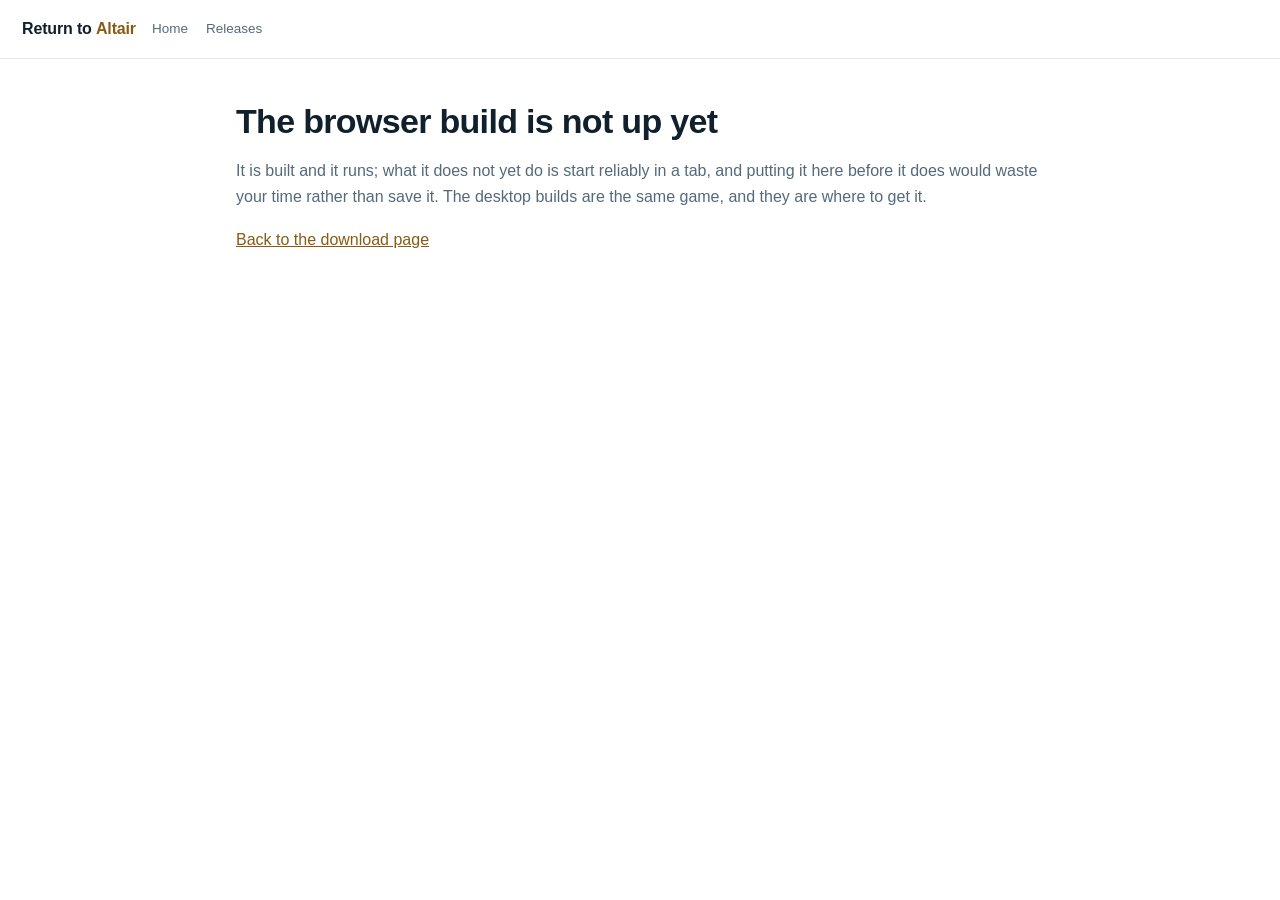
==== play/index.html @ 8564e00a "Avalonia build 2ab824b" ====
<!doctype html>
<html lang="en">
<head>
<meta charset="utf-8">
<meta name="viewport" content="width=device-width, initial-scale=1">
<title>Not yet — Return to Altair</title>
<link rel="stylesheet" href="../header.css">
<link rel="stylesheet" href="../site.css">
</head>
<body>

<!-- The header, cut down to the brand and the two page links. Enough that this reads as a page of
     the site rather than as an error the host produced. -->
<header class="bar"><nav class="nav" aria-label="Site">
  <a class="brand" href="../index.html" title="Home">Return to&nbsp;<span>Altair</span></a>
  <div class="links">
    <a href="../index.html">Home</a>
    <a href="../releases.html">Releases</a>
  </div>
</nav></header>

<section class="releases">
  <h2>The browser build is not up yet</h2>
  <p class="lede">
    It is built and it runs; what it does not yet do is start reliably in a tab, and putting it
    here before it does would waste your time rather than save it. The desktop builds are the
    same game, and they are where to get it.
  </p>
  <p class="lede"><a href="../index.html">Back to the download page</a></p>
</section>
</body>
</html>
---- header.css ----
/*
 * The shared header — one component, used by every page of every one of these projects.
 *
 * Structure and class names are the ones AvaDevTools uses, so the two sites read as the same product
 * family: brand and the page's own links on the left, feedback and the outbound icons pushed to the
 * right. Nothing here names a colour. Every value comes from a custom property the host stylesheet
 * defines, which is why the identical markup renders in this site's green palette and in AvaDevTools'
 * blue one without a fork.
 *
 * Required from the host: --bar (the bar's height) and --bg-alt --panel --line --text --dim --accent.
 *
 * The feedback popup is a <details>. Disclosure is something HTML already does, so the header needs no
 * script — which matters, because the generated reference pages have none and are meant to keep working
 * from a file:// URL.
 */

.bar {
  position: sticky;
  top: 0;
  z-index: 20;
  background: var(--panel);
  border-bottom: 1px solid var(--line);
}

.bar .nav {
  display: flex;
  align-items: center;
  gap: 16px;
  height: var(--bar);
  padding: 0 22px;
}

.brand {
  display: flex;
  align-items: center;
  font-weight: 650;
  font-size: 16px;
  letter-spacing: -0.01em;
  color: var(--text);
  text-decoration: none;
  white-space: nowrap;
}

/* No gap on .brand — a name split across two spans is one word, and a gap would put a space inside it.
   The dot, where a site uses one, carries its own margin. */
.brand .dot {
  width: 10px;
  height: 10px;
  margin-right: 9px;
  border-radius: 50%;
  background: var(--accent);
  box-shadow: 0 0 10px var(--accent);
}

.brand span { color: var(--accent); }

.tag {
  font-size: 11px;
  font-weight: 600;
  letter-spacing: 0.04em;
  color: var(--accent);
  border: 1px solid var(--accent);
  border-radius: 999px;
  padding: 2px 9px;
  white-space: nowrap;
}

/* Direct children only. The popup hanging off the feedback button is full of prose that has to wrap,
   and it lives inside .links — so a descendant selector here would set nowrap on it and push it off
   the side of the screen. */
.bar .links { display: flex; align-items: center; gap: 18px; }
.bar .links > a { color: var(--dim); text-decoration: none; font-size: 13.5px; white-space: nowrap; }
.bar .links > a:hover { color: var(--text); }

.bar .tools { margin-left: auto; gap: 14px; }

.nav-ico { display: flex; align-items: center; color: var(--dim); }
.nav-ico svg { width: 18px; height: 18px; fill: currentColor; }
.nav-ico:hover { color: var(--text); }

/* ---- feedback ---- */

.fb { position: relative; }

.fb > summary {
  list-style: none;
  cursor: pointer;
  user-select: none;
  padding: 4px 12px;
  font-size: 13px;
  color: var(--dim);
  border: 1px solid var(--line);
  border-radius: 6px;
}

.fb > summary::-webkit-details-marker { display: none; }
.fb > summary:hover, .fb[open] > summary { color: var(--text); border-color: var(--accent); }

.fb-pop {
  position: absolute;
  top: calc(100% + 10px);
  right: 0;
  z-index: 30;
  width: 274px;
  padding: 6px;
  background: var(--panel);
  border: 1px solid var(--line);
  border-radius: 10px;
  box-shadow: 0 12px 32px rgb(0 0 0 / 35%);
}

.fb-pop a {
  display: flex;
  gap: 10px;
  align-items: flex-start;
  padding: 9px 10px;
  border-radius: 7px;
  color: var(--text);
  font-size: 13.5px;
  text-decoration: none;
}

.fb-pop a:hover { background: var(--bg-alt); }
.fb-pop a > span { min-width: 0; }
.fb-pop svg { width: 17px; height: 17px; fill: var(--dim); flex: none; margin-top: 2px; }
.fb-pop a:hover svg { fill: var(--accent); }
.fb-pop b { display: block; font-weight: 600; line-height: 1.35; }
.fb-pop small { display: block; margin-top: 1px; color: var(--dim); font-size: 12px; line-height: 1.45; }

/* ---- narrow ----
   The page links drop to their own row; the brand and the outbound links stay on the first one, because
   those are the two things worth reaching without thinking. */

/* The bar is two rows below this width, so --bar — which is what anything scrolling to an anchor subtracts —
   has to grow with it. That override lives in site.css and api.css rather than here, because both of them
   load after this file and would otherwise put the 58px back. */

@media (max-width: 860px) {
  .bar .nav { flex-wrap: wrap; height: auto; padding: 10px 16px; row-gap: 10px; }
  .bar .links:not(.tools) { order: 1; width: 100%; gap: 16px; flex-wrap: wrap; row-gap: 8px; }
  .fb-pop { width: min(274px, calc(100vw - 32px)); }
}
---- site.css ----
/*
 * The landing page and the releases page. One stylesheet, no framework, no build step — the same
 * arrangement as the other sites in this family, and the same header.css above it.
 *
 * The palette is the game's own, from web/style.css: a near-black blue, a HUD cyan, and the gold
 * the wordmark is drawn in. Gold is the accent because gold is what the title screen says the
 * product is called in; cyan belongs to the instruments and is used here for the same job — the
 * thing that lights up when you touch it.
 *
 * Dark by default, because the game is a black screen. The reader's own setting still wins for the
 * body of the page: someone in light mode reading release notes has been told nothing by a black
 * page except that the page does not care about them. The hero is the exception and fixes its own
 * colours, because it stands on a canvas that is night whatever the reader prefers.
 */

:root {
  --bg: #000814;
  --bg-alt: #04101d;
  --panel: #020a12;
  --line: #16324a;
  --text: #d7eeff;
  --dim: #7ea3ba;
  --accent: #ffe28a;
  --accent-ink: #1a1103;
  --glow: #3fa8ff;
  --bad: #ff5a5a;
  --code: #cbe6f8;
  --codebg: #010810;
  --shadow: 0 10px 34px rgb(0 0 0 / 55%);
  --bar: 58px;
}

@media (prefers-color-scheme: light) {
  :root {
    --bg: #ffffff;
    --bg-alt: #f4f7fa;
    --panel: #ffffff;
    --line: #dfe6ee;
    --text: #10202c;
    --dim: #55697a;
    /* Gold on white is not a colour, it is a smudge. The accent keeps its identity by going
       down rather than by changing hue — the same bronze the wordmark's shadow uses. */
    --accent: #8a5a12;
    --accent-ink: #ffffff;
    --glow: #106a9c;
    --bad: #b3241f;
    --code: #16303f;
    --codebg: #f1f5f8;
    --shadow: 0 8px 28px rgb(12 26 40 / 12%);
  }
}

* { box-sizing: border-box; }

body {
  margin: 0;
  background: var(--bg);
  color: var(--text);
  font: 16px/1.65 -apple-system, BlinkMacSystemFont, "Segoe UI", Roboto, Helvetica, Arial, sans-serif;
  -webkit-font-smoothing: antialiased;
}

img { max-width: 100%; height: auto; display: block; }
a { color: var(--accent); }
h1, h2, h3 { letter-spacing: -0.02em; line-height: 1.2; }

code {
  font-family: ui-monospace, SFMono-Regular, "SF Mono", Menlo, Consolas, monospace;
  font-size: 0.88em;
  color: var(--code);
}

pre {
  margin: 0 0 16px;
  padding: 12px 14px;
  overflow-x: auto;
  background: var(--codebg);
  border: 1px solid var(--line);
  border-radius: 8px;
}

.wrap { max-width: 1080px; margin: 0 auto; padding: 0 26px; }

/* The top bar is header.css — the same file, markup and class names as every other site here. It
   reads the properties above and nothing else. */

/* ---- hero ----------------------------------------------------------------------------------
   The scene behind the words is a canvas, not an image: ships out of the game's own model tables,
   fighting over a Coriolis station. See scene.js. Inside .hero-wrap the palette stops following
   the page and pins itself dark, so a light-mode reader gets a dark hero rather than black text
   on a night sky. */

.hero-wrap {
  position: relative;
  isolation: isolate;
  overflow: hidden;
  background: #000814;

  --text: #eaf4ff;
  --dim: #9fbdd2;
  --line: rgb(127 190 235 / 26%);
  --bg-alt: rgb(127 190 235 / 10%);
  /* Opaque enough to stand in front of a sunlit planet. The scene behind the panel is the whole
     right-hand half of the hero, and a lit limb crossing a paragraph is a paragraph nobody reads
     at exactly the moment they are deciding whether to download it. */
  --panel: rgb(2 10 18 / 86%);
  --accent: #ffe28a;
  --accent-ink: #1a1103;
  --glow: #3fa8ff;
  --code: #cbe6f8;
}

#scene {
  position: absolute;
  inset: 0;
  z-index: -2;
  width: 100%;
  height: 100%;
  display: block;
}

/* Two scrims, doing two different jobs. The first darkens the left, where the words are, and
   leaves the right — the planet and the station — alone. The second lands the hero on the page
   below it instead of ending at a line. */
.hero-wrap::before,
.hero-wrap::after {
  content: "";
  position: absolute;
  inset: 0;
  z-index: -1;
  pointer-events: none;
}

.hero-wrap::before {
  background: linear-gradient(96deg, rgb(0 6 14 / 88%) 0%, rgb(0 6 14 / 62%) 42%,
                                     rgb(0 6 14 / 8%) 74%, rgb(0 6 14 / 0%) 100%);
}

.hero-wrap::after {
  background: linear-gradient(180deg, rgb(0 8 20 / 55%) 0%, rgb(0 8 20 / 0%) 26%,
                                      rgb(0 8 20 / 0%) 68%, var(--bg) 100%);
}

.hero {
  position: relative;
  max-width: 1080px;
  margin: 0 auto;
  padding: 74px 26px 66px;
}

.eyebrow {
  margin: 0 0 8px;
  font-size: 11.5px;
  font-weight: 600;
  letter-spacing: 0.22em;
  text-transform: uppercase;
  color: var(--glow);
}

.hero h1 {
  margin: 0 0 16px;
  max-width: 15ch;
  font-size: clamp(34px, 6vw, 62px);
  font-weight: 700;
  color: var(--accent);
  text-shadow: 0 2px 0 rgb(0 0 0 / 55%), 0 0 34px rgb(255 226 138 / 22%);
}

.hero p.lede {
  margin: 0 0 30px;
  max-width: 52ch;
  font-size: clamp(16px, 1.6vw, 18.5px);
  color: var(--text);
}

.hero p.lede b { color: var(--accent); font-weight: 600; }

/* The caveat under the pitch. Smaller and dimmer than the sentence above it because it is a
   condition on that sentence rather than a second one — but it is not a footnote, and it is not
   hidden at the bottom of the page where nobody deciding whether to download would read it. */
.hero p.note {
  margin: 0 0 28px;
  max-width: 52ch;
  font-size: 14px;
  color: var(--dim);
}

/* ---- the download panel ---------------------------------------------------------------------
   One column per platform: a big button that gives the build most people on it want, and under it
   the two architectures, each naming its own file extension. Nothing has to be answered before a
   download appears — every file on offer is on screen and one click away, which a picker with two
   questions in front of it is not.

   Beside it, in the room left over, the other half of the offer: the build that costs the visitor
   nothing. Both halves are in the hero because both have to be on screen at once — the free one
   was below the fold, and an offer nobody scrolls to is not an offer. */

/* One panel, two halves, a line between them. Two separate cards would have read as two products,
   and the right-hand half sits over the planet — where unbacked text is a paragraph nobody can
   read at the one moment they are deciding. */
.offer {
  display: flex;
  align-items: stretch;
  max-width: 1000px;
  background: var(--panel);
  border: 1px solid var(--line);
  border-radius: 12px;
  backdrop-filter: blur(7px);
  box-shadow: var(--shadow);
}

.get {
  flex: 1 1 auto;
  min-width: 0;
  padding: 20px 22px 20px;
}

/* Both halves are titled the same way and at the same height, which is what puts the four buttons
   under them on one line. */
.get h2, .play-side h2 {
  margin: 0 0 14px;
  font-size: 13px;
  font-weight: 600;
  letter-spacing: 0.16em;
  text-transform: uppercase;
  color: var(--dim);
}

.oses { display: grid; grid-template-columns: repeat(3, 1fr); gap: 16px; }

.os { display: flex; flex-direction: column; }

/* One recipe for all four buttons, the three platforms and the browser. Sharing the box rather
   than matching two heights by hand is what keeps them on one line in every font on every system —
   a fixed height here would be right on this machine and eight pixels out on somebody else's. */
.os-btn, .play {
  display: flex;
  flex-direction: column;
  align-items: center;
  gap: 9px;
  padding: 17px 10px 15px;
  text-decoration: none;
  border: 1px solid var(--line);
  border-radius: 11px;
  transition: border-color 0.14s, color 0.14s, box-shadow 0.14s;
}

.os-btn { color: var(--text); background: var(--bg-alt); }

.os-btn svg, .play svg { width: 30px; height: 30px; fill: currentColor; }
.os-btn b, .play b { font-size: 16px; font-weight: 650; letter-spacing: -0.01em; }

.os-btn:hover {
  color: var(--accent);
  border-color: var(--accent);
  box-shadow: 0 0 24px rgb(255 226 138 / 16%);
}

.tabs { display: flex; gap: 6px; margin-top: 8px; }

.tab {
  flex: 1;
  min-width: 0;
  padding: 7px 3px;
  text-align: center;
  font-size: 12.5px;
  text-decoration: none;
  /* One line or nothing: "ARM 64 (*.AppImage)" wrapping puts one tab a row taller than the one
     beside it, and two buttons of different heights read as two different kinds of thing. */
  white-space: nowrap;
  overflow: hidden;
  text-overflow: ellipsis;
  color: var(--text);
  border: 1px solid var(--line);
  border-radius: 7px;
  transition: border-color 0.14s, color 0.14s;
}

.tab span { color: var(--dim); }
.tab:hover { color: var(--glow); border-color: var(--glow); }
.tab:hover span { color: var(--glow); }

/* The architecture is the tab's name; what kind of file it is and how big go on a second line
   under it. All three on one line does not fit — at three columns a tab has about 110 pixels and
   "ARM64 (*.AppImage) · 42 MB" needs twice that, so it ellipsises into no information at all. The
   second line is reserved whether or not there is a size to put in it yet, so the panel does not
   resize under the pointer when the release list arrives. */
.tab i {
  display: block;
  min-height: 1.2em;
  margin-top: 2px;
  font-style: normal;
  font-size: 10.5px;
  color: var(--dim);
}

.tab i b { font-weight: 400; }

/* A build this release has not got. It keeps its place and stops being a link, so the row is
   always the same two files and a gap is visible as a gap rather than as a shorter list. */
.tab[aria-disabled="true"] { opacity: 0.34; pointer-events: none; }

.os-hint {
  margin: 9px 0 0;
  font-size: 11.5px;
  line-height: 1.5;
  color: var(--dim);
}

.dl-note {
  margin: 16px 0 0;
  min-height: 1.5em;
  font-size: 13px;
  color: var(--dim);
}

.dl-note a { color: var(--accent); }

/* ---- play in the browser --------------------------------------------------------------------
   The second column of the offer: beside the panel, not inside it. It is a different kind of
   answer to the same question, so it is set apart by the word between them rather than dressed as
   a fourth platform button. */

.play-side {
  flex: 0 0 250px;
  padding: 20px 22px;
  border-left: 1px solid var(--line);
  text-align: center;
}

.play {
  color: var(--glow);
  border-color: var(--glow);
  background: rgb(63 168 255 / 8%);
  box-shadow: 0 0 26px rgb(63 168 255 / 14%);
}

/* Four marks in the space one logo has, so the row of icons is the same height as the row of
   logos beside it and the four buttons stay one row rather than four boxes of different sizes. */
.browsers { display: flex; align-items: center; gap: 7px; height: 30px; }
.play .browsers svg { width: 22px; height: 22px; }

.play:hover { color: #fff; background: rgb(63 168 255 / 16%); box-shadow: 0 0 34px rgb(63 168 255 / 34%); }

/* Where the architecture tabs are on the other side of the line, and for the same reason: what the
   button above it costs you. */
.play-note { margin: 12px 0 0; font-size: 12px; line-height: 1.5; color: var(--dim); }

/* ---- what it is -----------------------------------------------------------------------------
   Three claims and the screenshots that back them. Anything longer belongs in the README, which
   is one click away and is where somebody who wants the detail is already going. */

section { padding: 46px 0; }

.sec-h {
  margin: 0 0 6px;
  font-size: clamp(22px, 2.6vw, 30px);
}

.sub { margin: 0 0 30px; max-width: 62ch; color: var(--dim); }

.grid {
  display: grid;
  grid-template-columns: repeat(auto-fit, minmax(260px, 1fr));
  gap: 18px;
}

.card {
  padding: 20px 20px 22px;
  background: var(--bg-alt);
  border: 1px solid var(--line);
  border-radius: 11px;
}

.card h3 { margin: 0 0 8px; font-size: 16.5px; color: var(--accent); }
.card p { margin: 0; font-size: 14.5px; color: var(--dim); }

.shots {
  display: grid;
  grid-template-columns: repeat(auto-fit, minmax(300px, 1fr));
  gap: 14px;
  margin-top: 26px;
}

.shots figure { margin: 0; }

.shots img {
  width: 100%;
  border: 1px solid var(--line);
  border-radius: 9px;
  background: #000814;
}

.shots figcaption { margin-top: 7px; font-size: 13px; color: var(--dim); }

/* ---- releases -------------------------------------------------------------------------------
   The list is fetched from the public repository's releases; the cards are built in site.js. */

.releases { max-width: 860px; margin: 0 auto; padding: 42px 26px 20px; }
.releases h2 { margin: 0 0 8px; font-size: clamp(24px, 3vw, 34px); }
.lede { color: var(--dim); }

.rel {
  padding: 26px 0 6px;
  border-top: 1px solid var(--line);
  margin-top: 26px;
}

.rel:first-child { border-top: 0; }
.rel h3 { margin: 0 0 14px; font-size: 21px; }

.rel-pre, .rel-date {
  font-size: 12px;
  font-weight: 500;
  letter-spacing: 0.04em;
  color: var(--dim);
  white-space: nowrap;
}

.rel-pre {
  color: var(--accent);
  border: 1px solid var(--accent);
  border-radius: 999px;
  padding: 1px 8px;
  margin-left: 6px;
}

.rel-date { margin-left: 8px; }

.rel-body h3 { margin: 22px 0 8px; font-size: 16px; letter-spacing: 0.1em; text-transform: uppercase; color: var(--glow); }
.rel-body h4 { margin: 18px 0 6px; font-size: 15px; color: var(--text); }
.rel-body ul { margin: 0 0 14px; padding-left: 20px; }
.rel-body li { margin-bottom: 5px; }
.rel-body p { margin: 0 0 14px; }

/* The asset list under each release. Deliberately small and deliberately last: six links is a
   reference table, not the point of the page, and a reader who has come this far already knows
   which of the six is theirs. */
.assets {
  margin: 18px 0 4px;
  padding: 14px 16px;
  background: var(--bg-alt);
  border: 1px solid var(--line);
  border-radius: 10px;
}

.assets b {
  display: block;
  margin-bottom: 9px;
  font-size: 11.5px;
  font-weight: 600;
  letter-spacing: 0.14em;
  text-transform: uppercase;
  color: var(--dim);
}

.assets ul {
  display: grid;
  grid-template-columns: repeat(auto-fit, minmax(190px, 1fr));
  gap: 4px 20px;
  margin: 0;
  padding: 0;
  list-style: none;
  font-size: 14px;
}

.assets li { display: flex; gap: 8px; align-items: baseline; }
.assets li > span { color: var(--dim); font-size: 12.5px; }

.footnote { color: var(--dim); font-size: 14px; }

.scroller { overflow-x: auto; }

table { border-collapse: collapse; width: 100%; font-size: 14.5px; }
th, td { text-align: left; padding: 6px 12px 6px 0; border-bottom: 1px solid var(--line); }
th { color: var(--glow); font-weight: 600; }

/* ---- footer ---------------------------------------------------------------------------------- */

footer {
  margin-top: 30px;
  padding: 30px 26px 46px;
  border-top: 1px solid var(--line);
  color: var(--dim);
  font-size: 14px;
  text-align: center;
}

footer p { margin: 0 auto 8px; max-width: 74ch; }
footer .thin { font-size: 13.5px; }

/* ---- narrow ---------------------------------------------------------------------------------- */

@media (max-width: 860px) {
  /* header.css puts the bar on two rows below this width, and --bar is what an anchor scroll
     subtracts. It has to grow with it, and it has to be set here because this file loads last. */
  :root { --bar: 104px; }

  .hero { padding: 54px 20px 48px; }

  /* The two halves stack, and the line between them turns with them. */
  .offer { flex-direction: column; max-width: none; }
  .play-side { flex: 0 0 auto; border-left: 0; border-top: 1px solid var(--line); }

  /* One platform per row. Three columns at this width leaves each tab about ninety pixels for
     "ARM 64 (*.AppImage)", which is an ellipsis and no information. */
  .oses { grid-template-columns: 1fr; gap: 20px; }

  .os-btn, .play {
    flex-direction: row;
    justify-content: center;
    gap: 12px;
    padding: 13px 10px;
  }
  .wrap, .releases { padding-left: 20px; padding-right: 20px; }

  /* The scrim turns from a side-lit one into a veil. On a wide screen the words are in the left
     column and the fight is in the right, so darkening across works; at this width the words are
     the whole width, and a ship crossing behind a line of text is a line of text nobody reads.
     Not so heavy that there is nothing behind them either — the panel below is opaque on its own
     account, so the veil only has to carry the four lines above it. */
  .hero-wrap::before {
    background: linear-gradient(180deg, rgb(0 6 14 / 82%) 0%, rgb(0 6 14 / 70%) 40%,
                                        rgb(0 6 14 / 44%) 100%);
  }
}
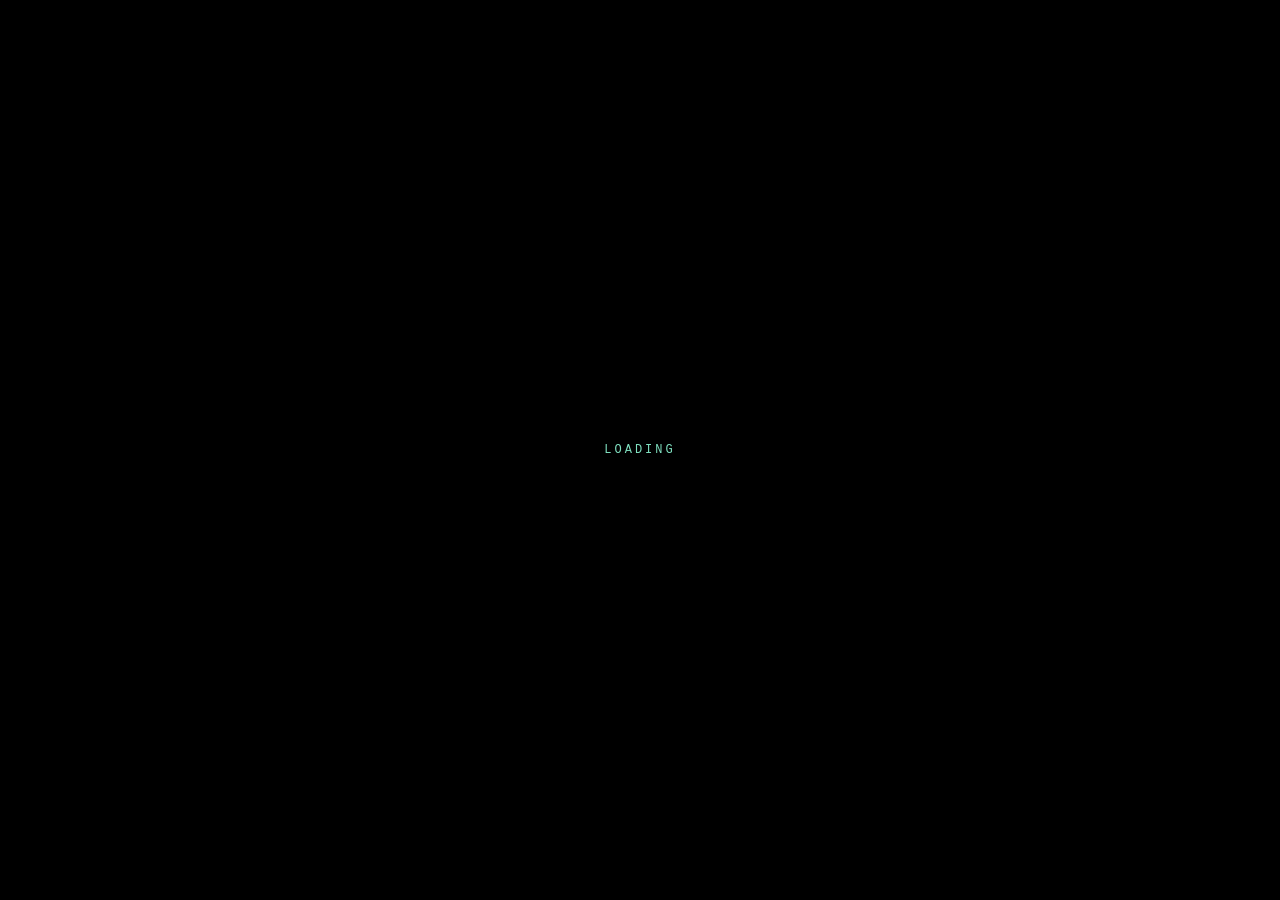
==== commit ce73221f: "Avalonia build 48ffdc4" ====
--- a/play/index.html
+++ b/play/index.html
@@ -1,32 +1,25 @@
 <!doctype html>
 <html lang="en">
 <head>
-<meta charset="utf-8">
-<meta name="viewport" content="width=device-width, initial-scale=1">
-<title>Not yet — Return to Altair</title>
-<link rel="stylesheet" href="../header.css">
-<link rel="stylesheet" href="../site.css">
+  <meta charset="utf-8">
+  <meta name="viewport" content="width=device-width, initial-scale=1">
+  <title>EliteQuest</title>
+  <!-- Same inline favicon as web/index.html: a Cobra-ish wedge in the HUD teal, as a data URI
+       so there is no extra request and no 404 on every load. -->
+  <link rel="icon" href="data:image/svg+xml,%3Csvg xmlns='http://www.w3.org/2000/svg' viewBox='0 0 32 32'%3E%3Crect width='32' height='32' fill='%23000'/%3E%3Cpath d='M16 4 L28 26 L16 21 L4 26 Z' fill='none' stroke='%237FE0C0' stroke-width='2' stroke-linejoin='round'/%3E%3C/svg%3E">
+  <style>
+    html, body { margin: 0; height: 100%; background: #000; overflow: hidden; }
+    #out { position: absolute; inset: 0; }
+    #boot {
+      position: absolute; inset: 0; display: flex;
+      align-items: center; justify-content: center;
+      color: #7fe0c0; background: #000;
+      font: 12px Menlo, Consolas, "Courier New", monospace; letter-spacing: 3px;
+    }
+  </style>
 </head>
 <body>
-
-<!-- The header, cut down to the brand and the two page links. Enough that this reads as a page of
-     the site rather than as an error the host produced. -->
-<header class="bar"><nav class="nav" aria-label="Site">
-  <a class="brand" href="../index.html" title="Home">Return to&nbsp;<span>Altair</span></a>
-  <div class="links">
-    <a href="../index.html">Home</a>
-    <a href="../releases.html">Releases</a>
-  </div>
-</nav></header>
-
-<section class="releases">
-  <h2>The browser build is not up yet</h2>
-  <p class="lede">
-    It is built and it runs; what it does not yet do is start reliably in a tab, and putting it
-    here before it does would waste your time rather than save it. The desktop builds are the
-    same game, and they are where to get it.
-  </p>
-  <p class="lede"><a href="../index.html">Back to the download page</a></p>
-</section>
+  <div id="out"><div id="boot">LOADING</div></div>
+  <script type="module" src="./main.js"></script>
 </body>
 </html>
